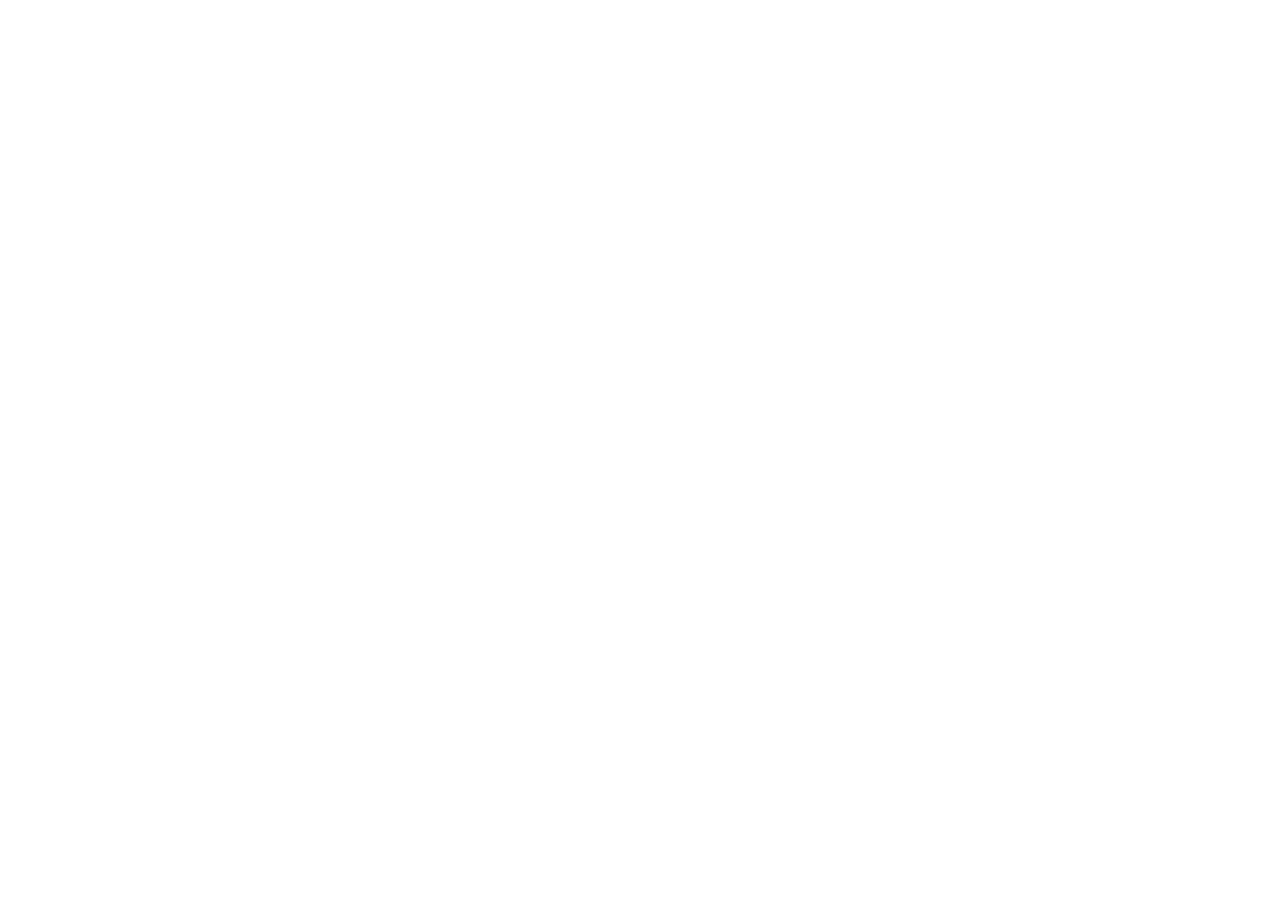
==== index.html @ 8ee5ef18 "Add files via upload" ====
<!DOCTYPE html>
<html lang="en">
<head>
  <meta charset="UTF-8" />
  <meta name="viewport" content="width=device-width, initial-scale=1.0" />
  <title>Fortune Cookie Ritual</title>
  <link rel="stylesheet" href="style.css" />
  <script src="https://cdnjs.cloudflare.com/ajax/libs/p5.js/1.9.3/p5.min.js"></script>
  <script src="https://cdn.jsdelivr.net/npm/@mediapipe/hands@0.4.1646424915/hands.js"></script>
  <script src="https://cdn.jsdelivr.net/npm/@mediapipe/camera_utils@0.3.1640029074/camera_utils.js"></script>
</head>
<body>
  <!-- MediaPipe가 프레임을 읽을 숨김 비디오 -->
  <video id="webcam-video" autoplay playsinline></video>
  <script src="sketch.js"></script>
</body>
</html>
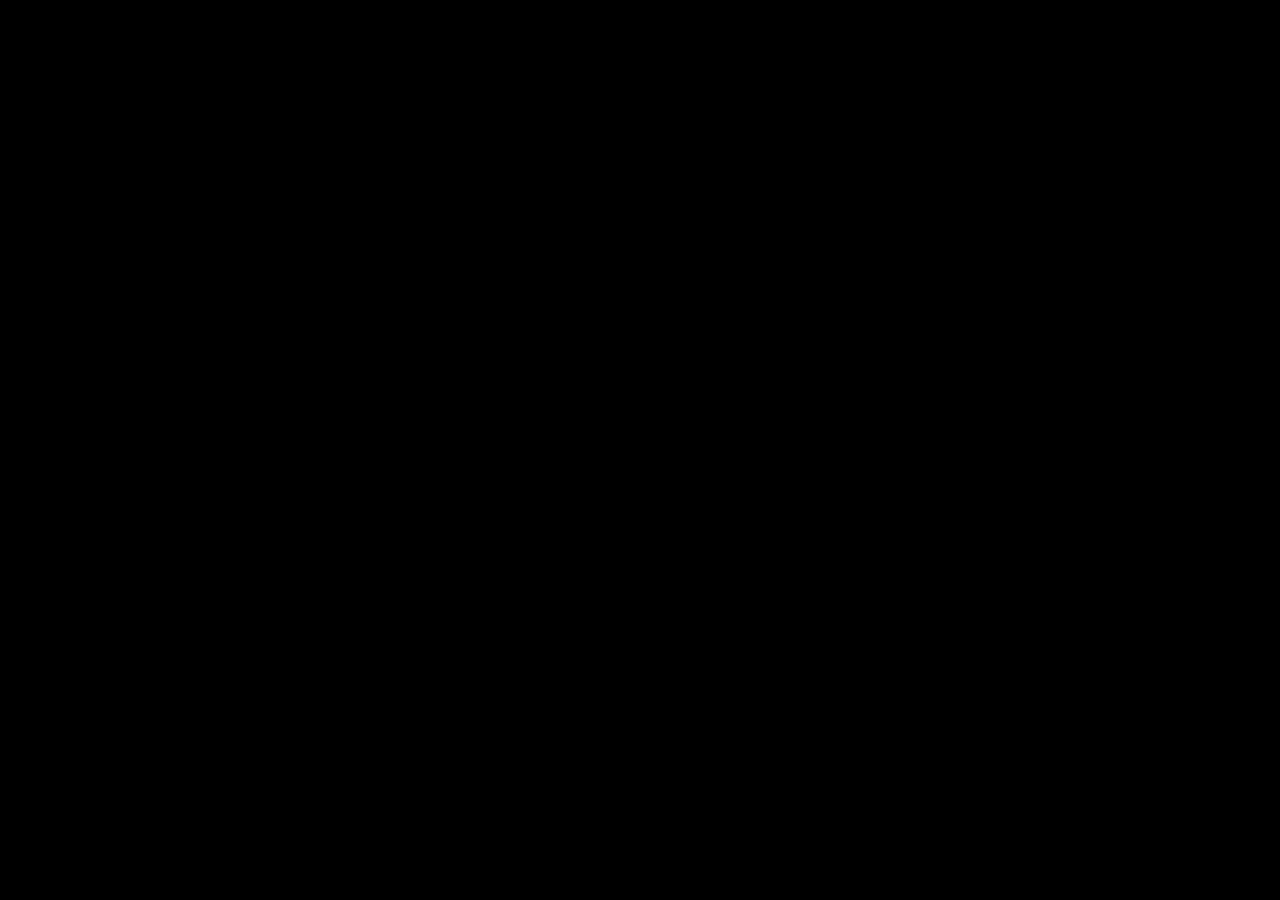
==== commit df2b2f13: "Update index.html" ====
--- a/index.html
+++ b/index.html
@@ -4,14 +4,22 @@
   <meta charset="UTF-8" />
   <meta name="viewport" content="width=device-width, initial-scale=1.0" />
   <title>Fortune Cookie Ritual</title>
-  <link rel="stylesheet" href="style.css" />
-  <script src="https://cdnjs.cloudflare.com/ajax/libs/p5.js/1.9.3/p5.min.js"></script>
-  <script src="https://cdn.jsdelivr.net/npm/@mediapipe/hands@0.4.1646424915/hands.js"></script>
-  <script src="https://cdn.jsdelivr.net/npm/@mediapipe/camera_utils@0.3.1640029074/camera_utils.js"></script>
+
+  <script src="https://cdnjs.cloudflare.com/ajax/libs/p5.js/1.9.0/p5.min.js"></script>
+  <script src="https://cdn.jsdelivr.net/npm/@mediapipe/hands/hands.js"></script>
+  <script src="https://cdn.jsdelivr.net/npm/@mediapipe/camera_utils/camera_utils.js"></script>
+
+  <style>
+    html, body {
+      margin: 0;
+      padding: 0;
+      overflow: hidden;
+      background: black;
+    }
+  </style>
 </head>
+
 <body>
-  <!-- MediaPipe가 프레임을 읽을 숨김 비디오 -->
-  <video id="webcam-video" autoplay playsinline></video>
-  <script src="sketch.js"></script>
+  <script src="script.js"></script>
 </body>
-</html>+</html>
